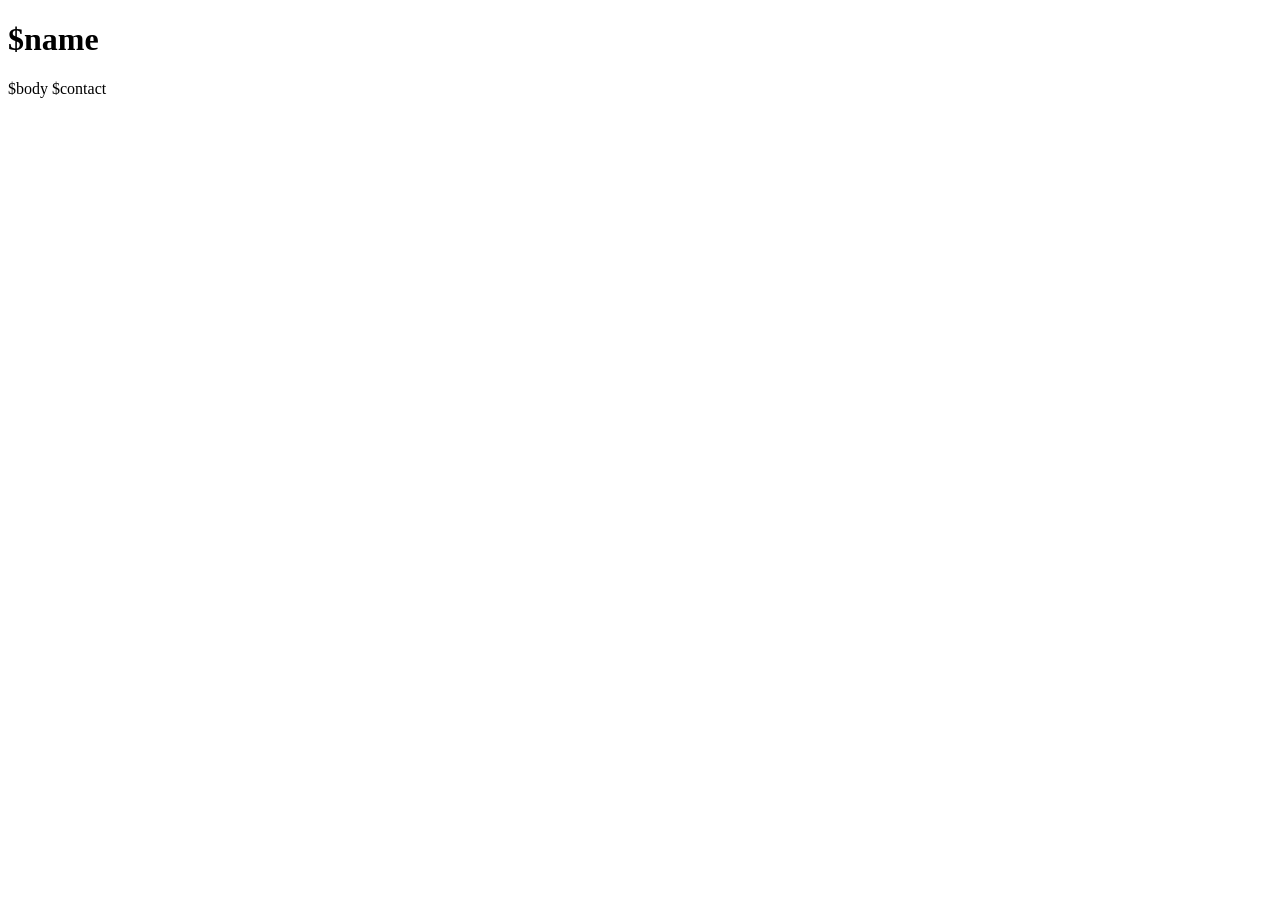
==== site/page.html @ 2a950441 "JobDesk: public employer pages (/r/<role>/), root page without role list, noindex" ====
<!doctype html>
<html lang="en">
<head>
  <meta charset="utf-8">
  <meta name="viewport" content="width=device-width, initial-scale=1">
  <meta name="robots" content="noindex">
  <title>$title</title>
  <style>
$style
  </style>
</head>
<body>
  <main>
    <h1>$name</h1>
    $body
    $contact
  </main>
</body>
</html>
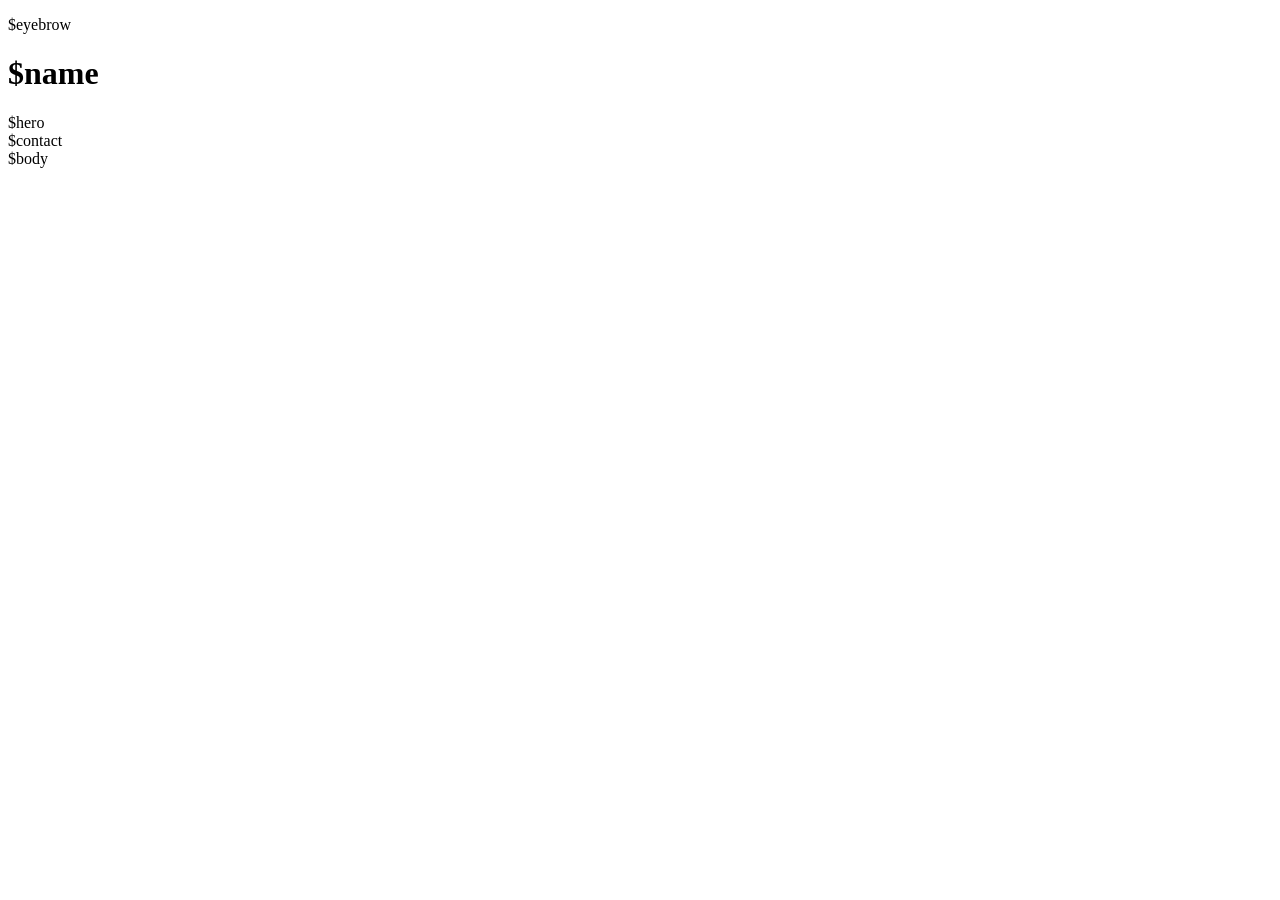
==== commit 513eb8a9: "Employer pages: redesign on the IBM Carbon-inspired design system IBM Plex, dark hero band with name" ====
--- a/site/page.html
+++ b/site/page.html
@@ -5,15 +5,26 @@
   <meta name="viewport" content="width=device-width, initial-scale=1">
   <meta name="robots" content="noindex">
   <title>$title</title>
+  <link rel="preconnect" href="https://fonts.googleapis.com">
+  <link rel="preconnect" href="https://fonts.gstatic.com" crossorigin>
+  <link rel="stylesheet" href="https://fonts.googleapis.com/css2?family=IBM+Plex+Mono:wght@400&family=IBM+Plex+Sans:wght@300;400;600&display=swap">
   <style>
 $style
   </style>
 </head>
 <body>
-  <main>
-    <h1>$name</h1>
+  <header class="hero">
+    <div class="wrap hero-grid">
+      <div>
+        <p class="eyebrow">$eyebrow</p>
+        <h1>$name</h1>
+        $hero
+      </div>
+      $contact
+    </div>
+  </header>
+  <main class="wrap">
     $body
-    $contact
   </main>
 </body>
 </html>
